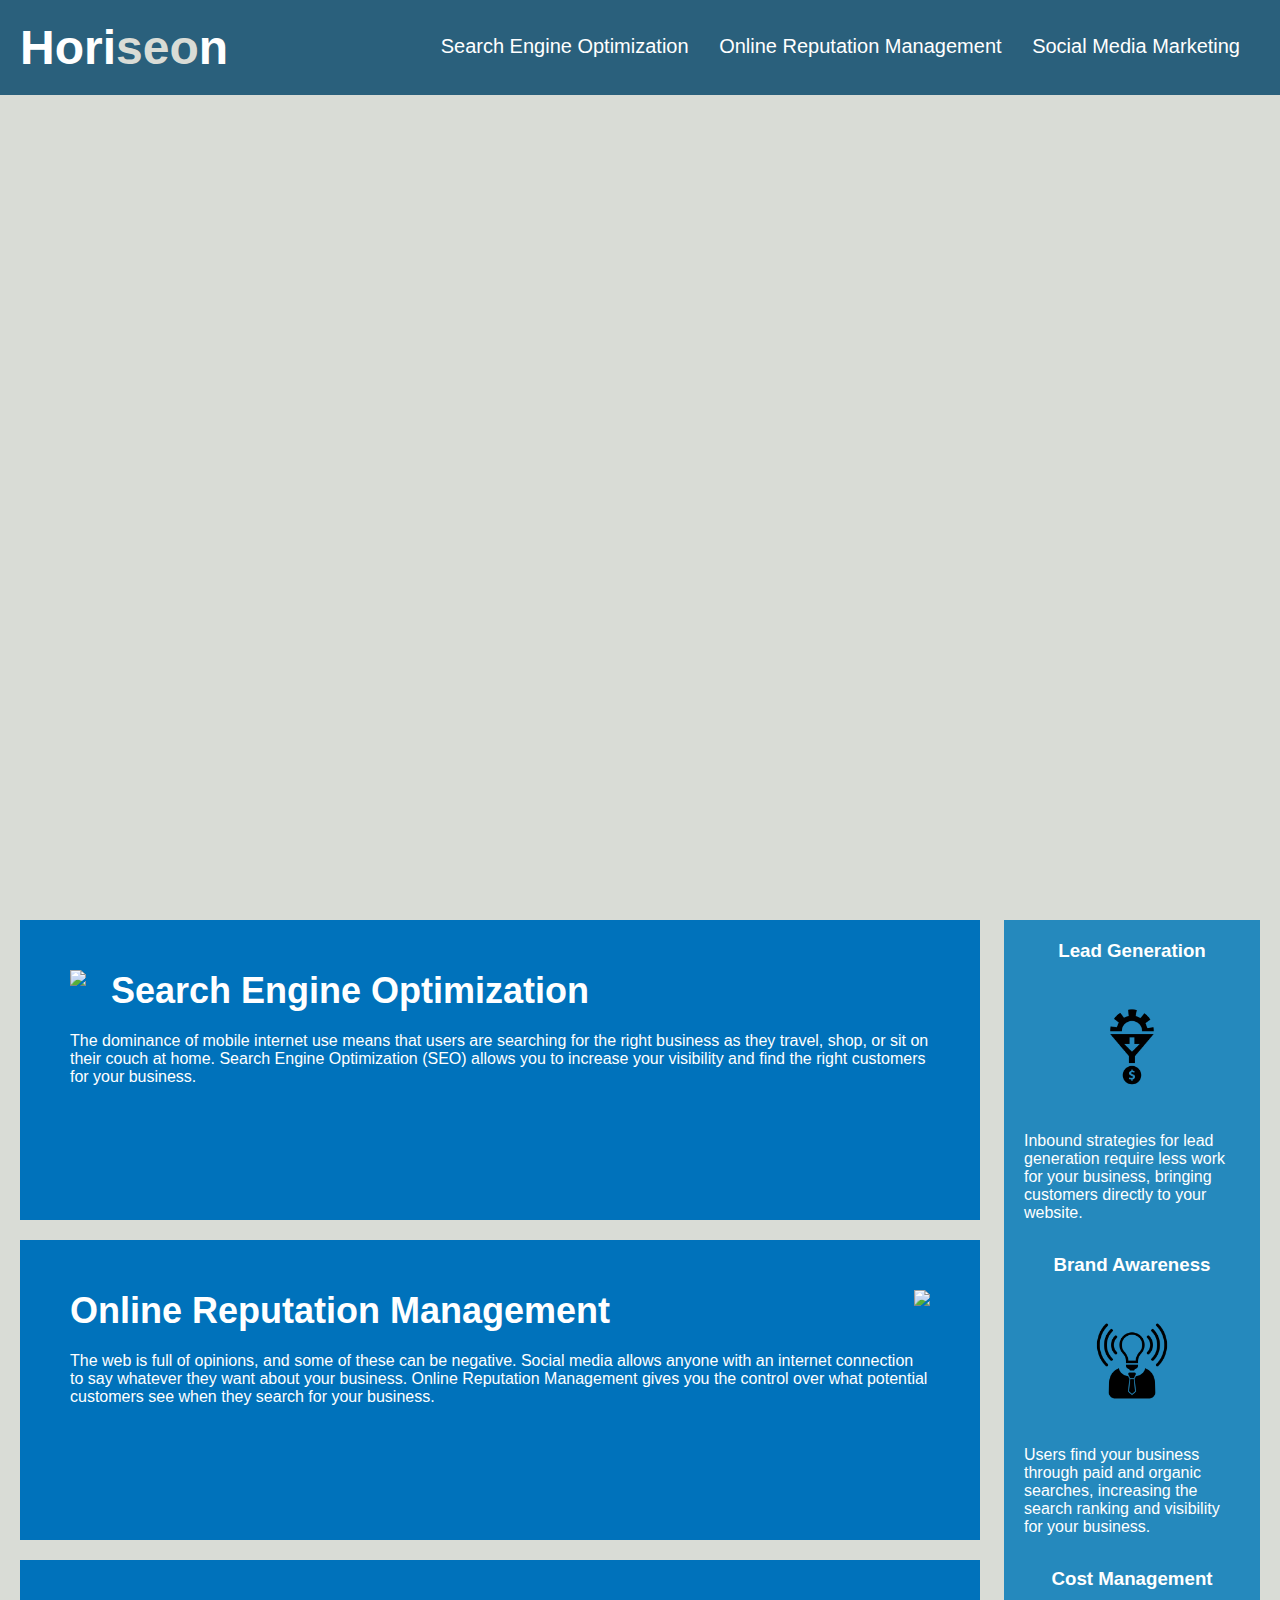
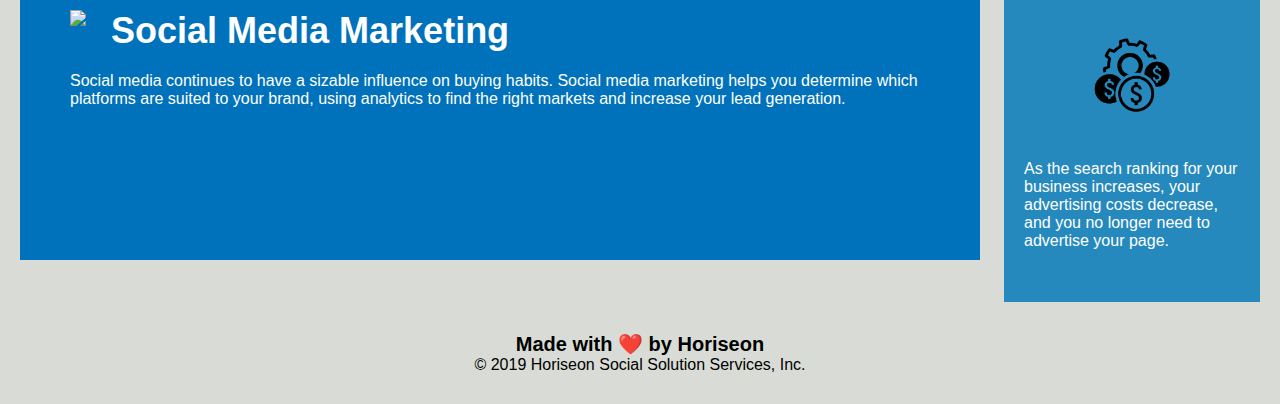
==== Develop/index.html @ 33708aa8 "Add class folders" ====
<!DOCTYPE html>
<html lang="en-us">

<head>
    <meta charset="UTF-8" />
    <link rel="stylesheet" href="./assets/css/style.css">
    <title>website</title>
</head>

<body>
    <div class="header">
        <h1>Hori<span class="seo">seo</span>n</h1>
        <div>
            <ul>
                <li>
                    <a href="#search-engine-optimization">Search Engine Optimization</a>
                </li>
                <li>
                    <a href="#online-reputation-management">Online Reputation Management</a>
                </li>
                <li>
                    <a href="#social-media-marketing">Social Media Marketing</a>
                </li>
            </ul>
        </div>
    </div>
    <div class="hero"></div>
    <div class="content">
        <div class="search-engine-optimization">
            <img src="./assets/images/search-engine-optimization.jpg" class="float-left" />
            <h2>Search Engine Optimization</h2>
            <p>
                The dominance of mobile internet use means that users are searching for the right business as they travel, shop, or sit on their couch at home. Search Engine Optimization (SEO) allows you to increase your visibility and find the right customers for your business.
            </p>
        </div>
        <div id="online-reputation-management" class="online-reputation-management">
            <img src="./assets/images/online-reputation-management.jpg" class="float-right" />
            <h2>Online Reputation Management</h2>
            <p>
                The web is full of opinions, and some of these can be negative. Social media allows anyone with an internet connection to say whatever they want about your business. Online Reputation Management gives you the control over what potential customers see when they search for your business.
            </p>
        </div>
        <div id="social-media-marketing" class="social-media-marketing">
            <img src="./assets/images/social-media-marketing.jpg" class="float-left" />
            <h2>Social Media Marketing</h2>
            <p>
                Social media continues to have a sizable influence on buying habits. Social media marketing helps you determine which platforms are suited to your brand, using analytics to find the right markets and increase your lead generation.
            </p>
        </div>
    </div>
    <div class="benefits">
        <div class="benefit-lead">
            <h3>Lead Generation</h3>
            <img src="./assets/images/lead-generation.png" />
            <p>
                Inbound strategies for lead generation require less work for your business, bringing customers directly to your website.
            </p>
        </div>
        <div class="benefit-brand">
            <h3>Brand Awareness</h3>
            <img src="./assets/images/brand-awareness.png" />
            <p>
                Users find your business through paid and organic searches, increasing the search ranking and visibility for your business.
            </p>
        </div>
        <div class="benefit-cost">
            <h3>Cost Management</h3>
            <img src="./assets/images/cost-management.png" />
            <p>
                As the search ranking for your business increases, your advertising costs decrease, and you no longer need to advertise your page.
            </p>
        </div>
    </div>
    <div class="footer">
        <h2>Made with ❤️️ by Horiseon</h2>
        <p>
            &copy; 2019 Horiseon Social Solution Services, Inc.
        </p>
    </div>
</body>

</html>
---- Develop/assets/css/style.css ----
* {
    box-sizing: border-box;
    padding: 0;
    margin: 0;
}

body {
    background-color: #d9dcd6;
}

.header {
    padding: 20px;
    font-family: 'Trebuchet MS', 'Lucida Sans Unicode', 'Lucida Grande', 'Lucida Sans', Arial, sans-serif;
    background-color: #2a607c;
    color: #ffffff;
}

.header h1 {
    display: inline-block;
    font-size: 48px;
}

.header h1 .seo {
    color: #d9dcd6;
}

.header div {
    padding-top: 15px;
    margin-right: 20px;
    float: right;
    font-family: 'Gill Sans', 'Gill Sans MT', Calibri, 'Trebuchet MS', sans-serif;
    font-size: 20px;
}

.header div ul {
    list-style-type: none;
}

.header div ul li {
    display: inline-block;
    margin-left: 25px;
}

a {
    color: #ffffff;
    text-decoration: none;
}

p {
    font-size: 16px;
}

.hero {
    height: 800px;
    width: 100%;
    margin-bottom: 25px;
    background-image: url("../images/digital-marketing-meeting.jpg");
    background-size: cover;
    background-position: center;
}

.float-left {
    float: left;
    margin-right: 25px;
}

.float-right {
    float: right;
    margin-left: 25px;
}

.content {
    width: 75%;
    display: inline-block;
    margin-left: 20px;
}

.benefits {
    margin-right: 20px;
    padding: 20px;
    clear: both;
    float: right;
    width: 20%;
    height: 100%;
    font-family: 'Gill Sans', 'Gill Sans MT', Calibri, 'Trebuchet MS', sans-serif;
    background-color: #2589bd;
}

.benefit-lead {
    margin-bottom: 32px;
    color: #ffffff;
}

.benefit-brand {
    margin-bottom: 32px;
    color: #ffffff;
}

.benefit-cost {
    margin-bottom: 32px;
    color: #ffffff;
}

.benefit-lead h3 {
    margin-bottom: 10px;
    text-align: center;
}

.benefit-brand h3 {
    margin-bottom: 10px;
    text-align: center;
}

.benefit-cost h3 {
    margin-bottom: 10px;
    text-align: center;
}

.benefit-lead img {
    display: block;
    margin: 10px auto;
    max-width: 150px;
}

.benefit-brand img {
    display: block;
    margin: 10px auto;
    max-width: 150px;
}

.benefit-cost img {
    display: block;
    margin: 10px auto;
    max-width: 150px;
}

.search-engine-optimization {
    margin-bottom: 20px;
    padding: 50px;
    height: 300px;
    font-family: 'Gill Sans', 'Gill Sans MT', Calibri, 'Trebuchet MS', sans-serif;
    background-color: #0072bb;
    color: #ffffff;
}

.online-reputation-management {
    margin-bottom: 20px;
    padding: 50px;
    height: 300px;
    font-family: 'Gill Sans', 'Gill Sans MT', Calibri, 'Trebuchet MS', sans-serif;
    background-color: #0072bb;
    color: #ffffff;
}

.social-media-marketing {
    margin-bottom: 20px;
    padding: 50px;
    height: 300px;
    font-family: 'Gill Sans', 'Gill Sans MT', Calibri, 'Trebuchet MS', sans-serif;
    background-color: #0072bb;
    color: #ffffff;
}

.search-engine-optimization img {
    max-height: 200px;
}

.online-reputation-management img {
    max-height: 200px;
}

.social-media-marketing img {
    max-height: 200px;
}

.search-engine-optimization h2 {
    margin-bottom: 20px;
    font-size: 36px;
}

.online-reputation-management h2 {
    margin-bottom: 20px;
    font-size: 36px;
}

.social-media-marketing h2 {
    margin-bottom: 20px;
    font-size: 36px;
}

.footer {
    padding: 30px;
    clear: both;
    font-family: 'Trebuchet MS', 'Lucida Sans Unicode', 'Lucida Grande', 'Lucida Sans', Arial, sans-serif;
    text-align: center;
}

.footer h2 {
    font-size: 20px;
}
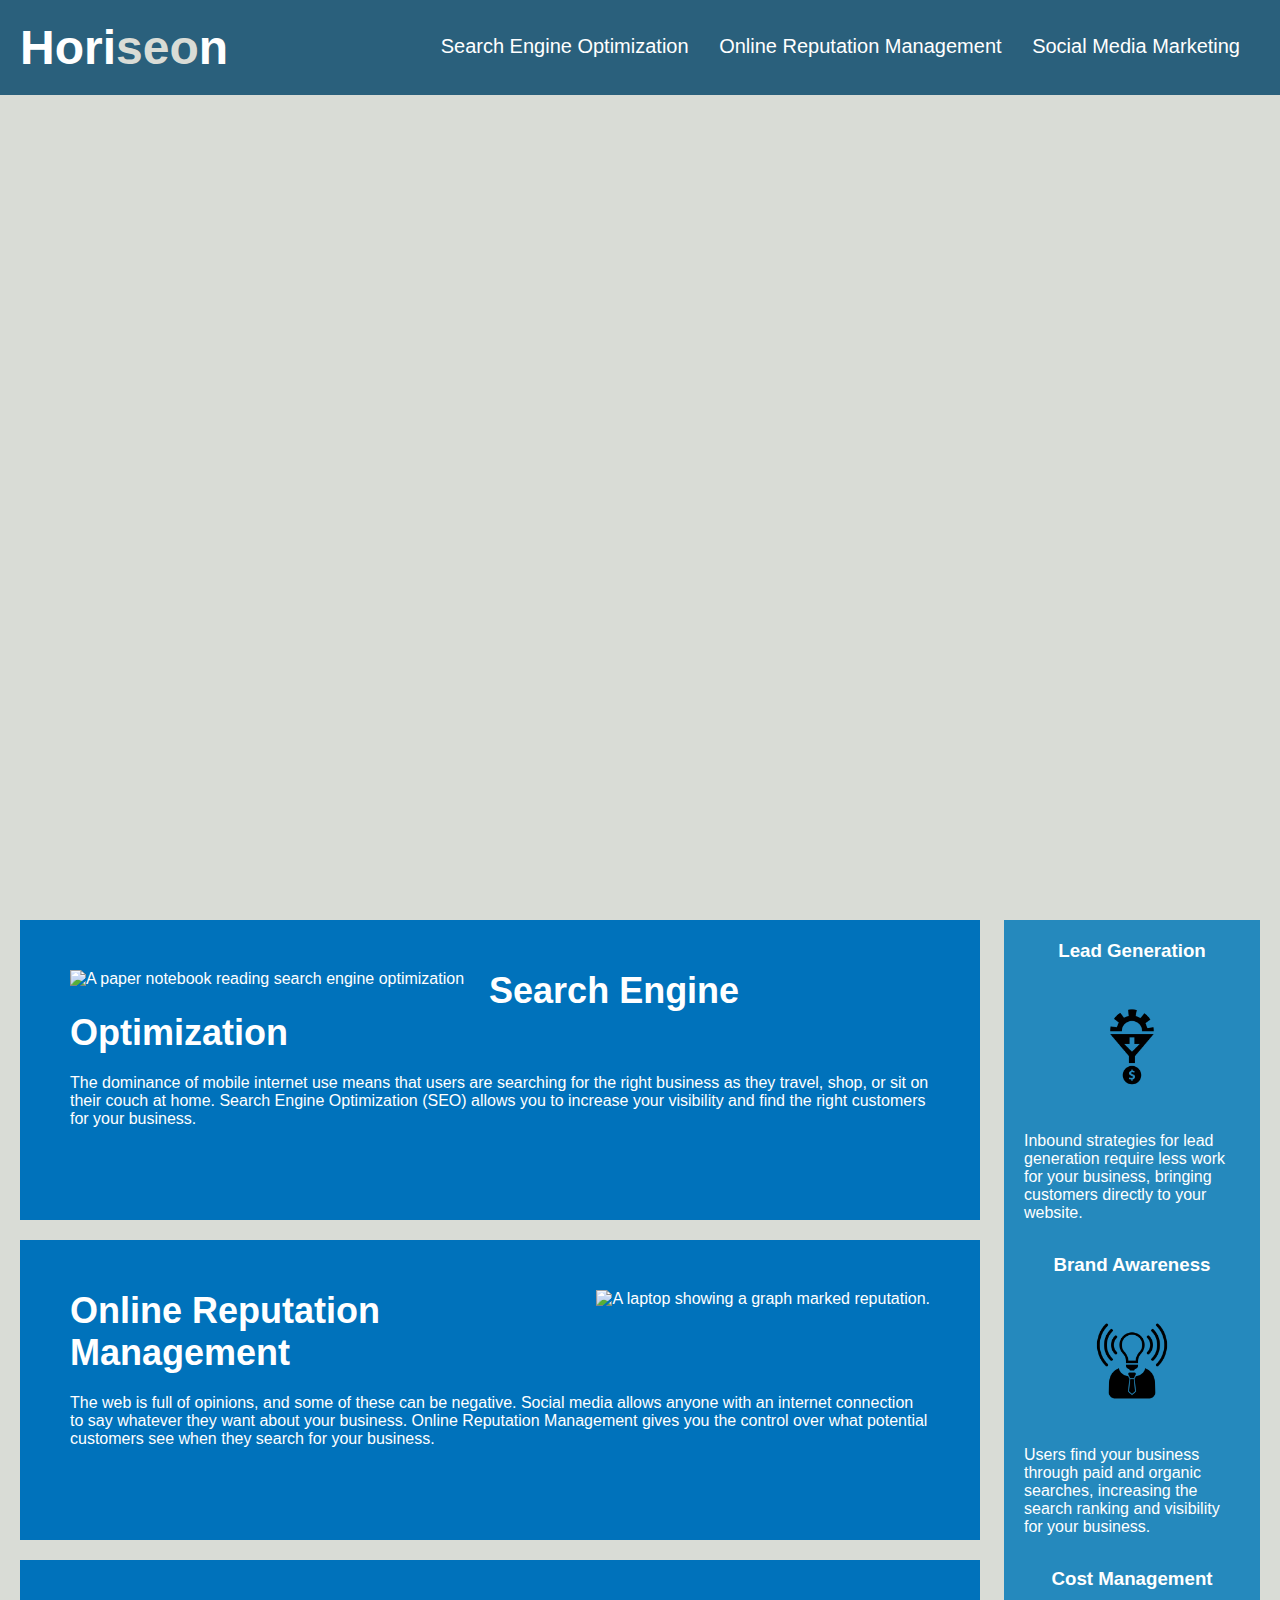
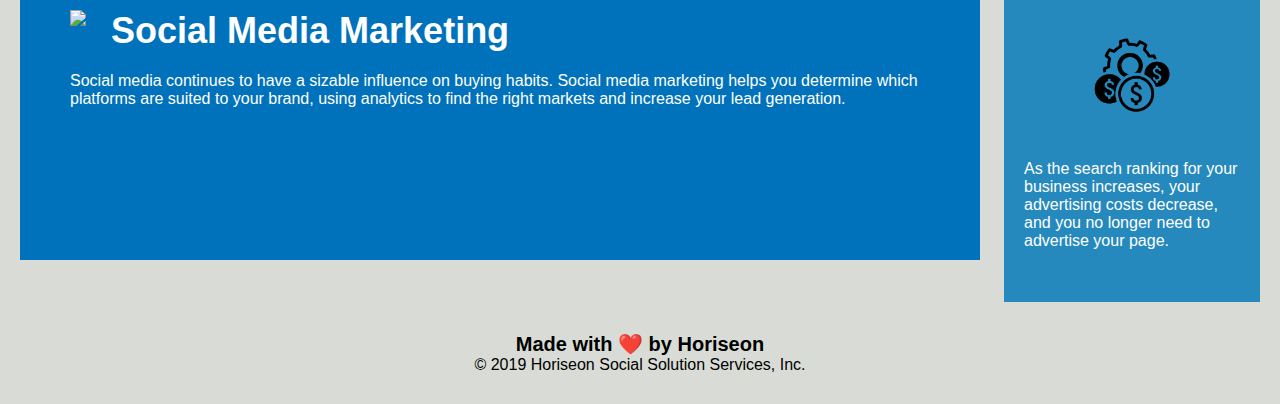
==== commit 5e4205af: "Preliminary refactored files" ====
--- a/Develop/index.html
+++ b/Develop/index.html
@@ -4,13 +4,13 @@
 <head>
     <meta charset="UTF-8" />
     <link rel="stylesheet" href="./assets/css/style.css">
-    <title>website</title>
+    <title>Horiseon Social Solution Services</title>
 </head>
 
 <body>
-    <div class="header">
+    <header>
         <h1>Hori<span class="seo">seo</span>n</h1>
-        <div>
+        <nav>
             <ul>
                 <li>
                     <a href="#search-engine-optimization">Search Engine Optimization</a>
@@ -22,61 +22,61 @@
                     <a href="#social-media-marketing">Social Media Marketing</a>
                 </li>
             </ul>
-        </div>
-    </div>
+        </nav>
+    </header>
     <div class="hero"></div>
-    <div class="content">
-        <div class="search-engine-optimization">
-            <img src="./assets/images/search-engine-optimization.jpg" class="float-left" />
+    <main>
+        <div id="search-engine-optimization">
+            <img src="./assets/images/search-engine-optimization.jpg" class="float-left" alt="A paper notebook reading search engine optimization" />
             <h2>Search Engine Optimization</h2>
             <p>
                 The dominance of mobile internet use means that users are searching for the right business as they travel, shop, or sit on their couch at home. Search Engine Optimization (SEO) allows you to increase your visibility and find the right customers for your business.
             </p>
         </div>
-        <div id="online-reputation-management" class="online-reputation-management">
-            <img src="./assets/images/online-reputation-management.jpg" class="float-right" />
+        <div id="online-reputation-management">
+            <img src="./assets/images/online-reputation-management.jpg" class="float-right" alt="A laptop showing a graph marked reputation." />
             <h2>Online Reputation Management</h2>
             <p>
                 The web is full of opinions, and some of these can be negative. Social media allows anyone with an internet connection to say whatever they want about your business. Online Reputation Management gives you the control over what potential customers see when they search for your business.
             </p>
         </div>
-        <div id="social-media-marketing" class="social-media-marketing">
+        <div id="social-media-marketing">
             <img src="./assets/images/social-media-marketing.jpg" class="float-left" />
             <h2>Social Media Marketing</h2>
             <p>
                 Social media continues to have a sizable influence on buying habits. Social media marketing helps you determine which platforms are suited to your brand, using analytics to find the right markets and increase your lead generation.
             </p>
         </div>
-    </div>
-    <div class="benefits">
-        <div class="benefit-lead">
+    </main>
+    <aside>
+        <div>
             <h3>Lead Generation</h3>
             <img src="./assets/images/lead-generation.png" />
             <p>
                 Inbound strategies for lead generation require less work for your business, bringing customers directly to your website.
             </p>
         </div>
-        <div class="benefit-brand">
+        <div>
             <h3>Brand Awareness</h3>
             <img src="./assets/images/brand-awareness.png" />
             <p>
                 Users find your business through paid and organic searches, increasing the search ranking and visibility for your business.
             </p>
         </div>
-        <div class="benefit-cost">
+        <div>
             <h3>Cost Management</h3>
             <img src="./assets/images/cost-management.png" />
             <p>
                 As the search ranking for your business increases, your advertising costs decrease, and you no longer need to advertise your page.
             </p>
         </div>
-    </div>
-    <div class="footer">
-        <h2>Made with ❤️️ by Horiseon</h2>
+    </aside>
+    <footer>
+        <h4>Made with ❤️️ by Horiseon</h4>
         <p>
             &copy; 2019 Horiseon Social Solution Services, Inc.
         </p>
-    </div>
+    </footer>
 </body>
 
 </html>
--- a/Develop/assets/css/style.css
+++ b/Develop/assets/css/style.css
@@ -8,23 +8,23 @@
     background-color: #d9dcd6;
 }
 
-.header {
+header {
     padding: 20px;
     font-family: 'Trebuchet MS', 'Lucida Sans Unicode', 'Lucida Grande', 'Lucida Sans', Arial, sans-serif;
     background-color: #2a607c;
     color: #ffffff;
 }
 
-.header h1 {
+header>h1 {
     display: inline-block;
     font-size: 48px;
 }
 
-.header h1 .seo {
+header>h1 .seo {
     color: #d9dcd6;
 }
 
-.header div {
+nav {
     padding-top: 15px;
     margin-right: 20px;
     float: right;
@@ -32,11 +32,11 @@
     font-size: 20px;
 }
 
-.header div ul {
+nav ul {
     list-style-type: none;
 }
 
-.header div ul li {
+nav ul li {
     display: inline-block;
     margin-left: 25px;
 }
@@ -69,13 +69,33 @@
     margin-left: 25px;
 }
 
-.content {
+/* Classes used in main body */
+main {
     width: 75%;
     display: inline-block;
     margin-left: 20px;
 }
 
-.benefits {
+main div {
+    margin-bottom: 20px;
+    padding: 50px;
+    height: 300px;
+    font-family: 'Gill Sans', 'Gill Sans MT', Calibri, 'Trebuchet MS', sans-serif;
+    background-color: #0072bb;
+    color: #ffffff;
+}
+
+main div img {
+    max-height: 200px;
+}
+
+main div h2 {
+    margin-bottom: 20px;
+    font-size: 36px;
+}
+
+/* Classes used in the sidebar */
+aside {
     margin-right: 20px;
     padding: 20px;
     clear: both;
@@ -86,115 +106,30 @@
     background-color: #2589bd;
 }
 
-.benefit-lead {
+aside div {
     margin-bottom: 32px;
     color: #ffffff;
 }
 
-.benefit-brand {
-    margin-bottom: 32px;
-    color: #ffffff;
-}
-
-.benefit-cost {
-    margin-bottom: 32px;
-    color: #ffffff;
-}
-
-.benefit-lead h3 {
+aside div>h3 {
     margin-bottom: 10px;
     text-align: center;
 }
 
-.benefit-brand h3 {
-    margin-bottom: 10px;
-    text-align: center;
-}
-
-.benefit-cost h3 {
-    margin-bottom: 10px;
-    text-align: center;
-}
-
-.benefit-lead img {
+aside div>img {
     display: block;
     margin: 10px auto;
     max-width: 150px;
 }
 
-.benefit-brand img {
-    display: block;
-    margin: 10px auto;
-    max-width: 150px;
-}
-
-.benefit-cost img {
-    display: block;
-    margin: 10px auto;
-    max-width: 150px;
-}
-
-.search-engine-optimization {
-    margin-bottom: 20px;
-    padding: 50px;
-    height: 300px;
-    font-family: 'Gill Sans', 'Gill Sans MT', Calibri, 'Trebuchet MS', sans-serif;
-    background-color: #0072bb;
-    color: #ffffff;
-}
-
-.online-reputation-management {
-    margin-bottom: 20px;
-    padding: 50px;
-    height: 300px;
-    font-family: 'Gill Sans', 'Gill Sans MT', Calibri, 'Trebuchet MS', sans-serif;
-    background-color: #0072bb;
-    color: #ffffff;
-}
-
-.social-media-marketing {
-    margin-bottom: 20px;
-    padding: 50px;
-    height: 300px;
-    font-family: 'Gill Sans', 'Gill Sans MT', Calibri, 'Trebuchet MS', sans-serif;
-    background-color: #0072bb;
-    color: #ffffff;
-}
-
-.search-engine-optimization img {
-    max-height: 200px;
-}
-
-.online-reputation-management img {
-    max-height: 200px;
-}
-
-.social-media-marketing img {
-    max-height: 200px;
-}
-
-.search-engine-optimization h2 {
-    margin-bottom: 20px;
-    font-size: 36px;
-}
-
-.online-reputation-management h2 {
-    margin-bottom: 20px;
-    font-size: 36px;
-}
-
-.social-media-marketing h2 {
-    margin-bottom: 20px;
-    font-size: 36px;
-}
-
-.footer {
+/* Classes used in the footer */
+footer {
     padding: 30px;
     clear: both;
     font-family: 'Trebuchet MS', 'Lucida Sans Unicode', 'Lucida Grande', 'Lucida Sans', Arial, sans-serif;
     text-align: center;
 }
 
-.footer h2 {
+footer>h4 {
     font-size: 20px;
 }
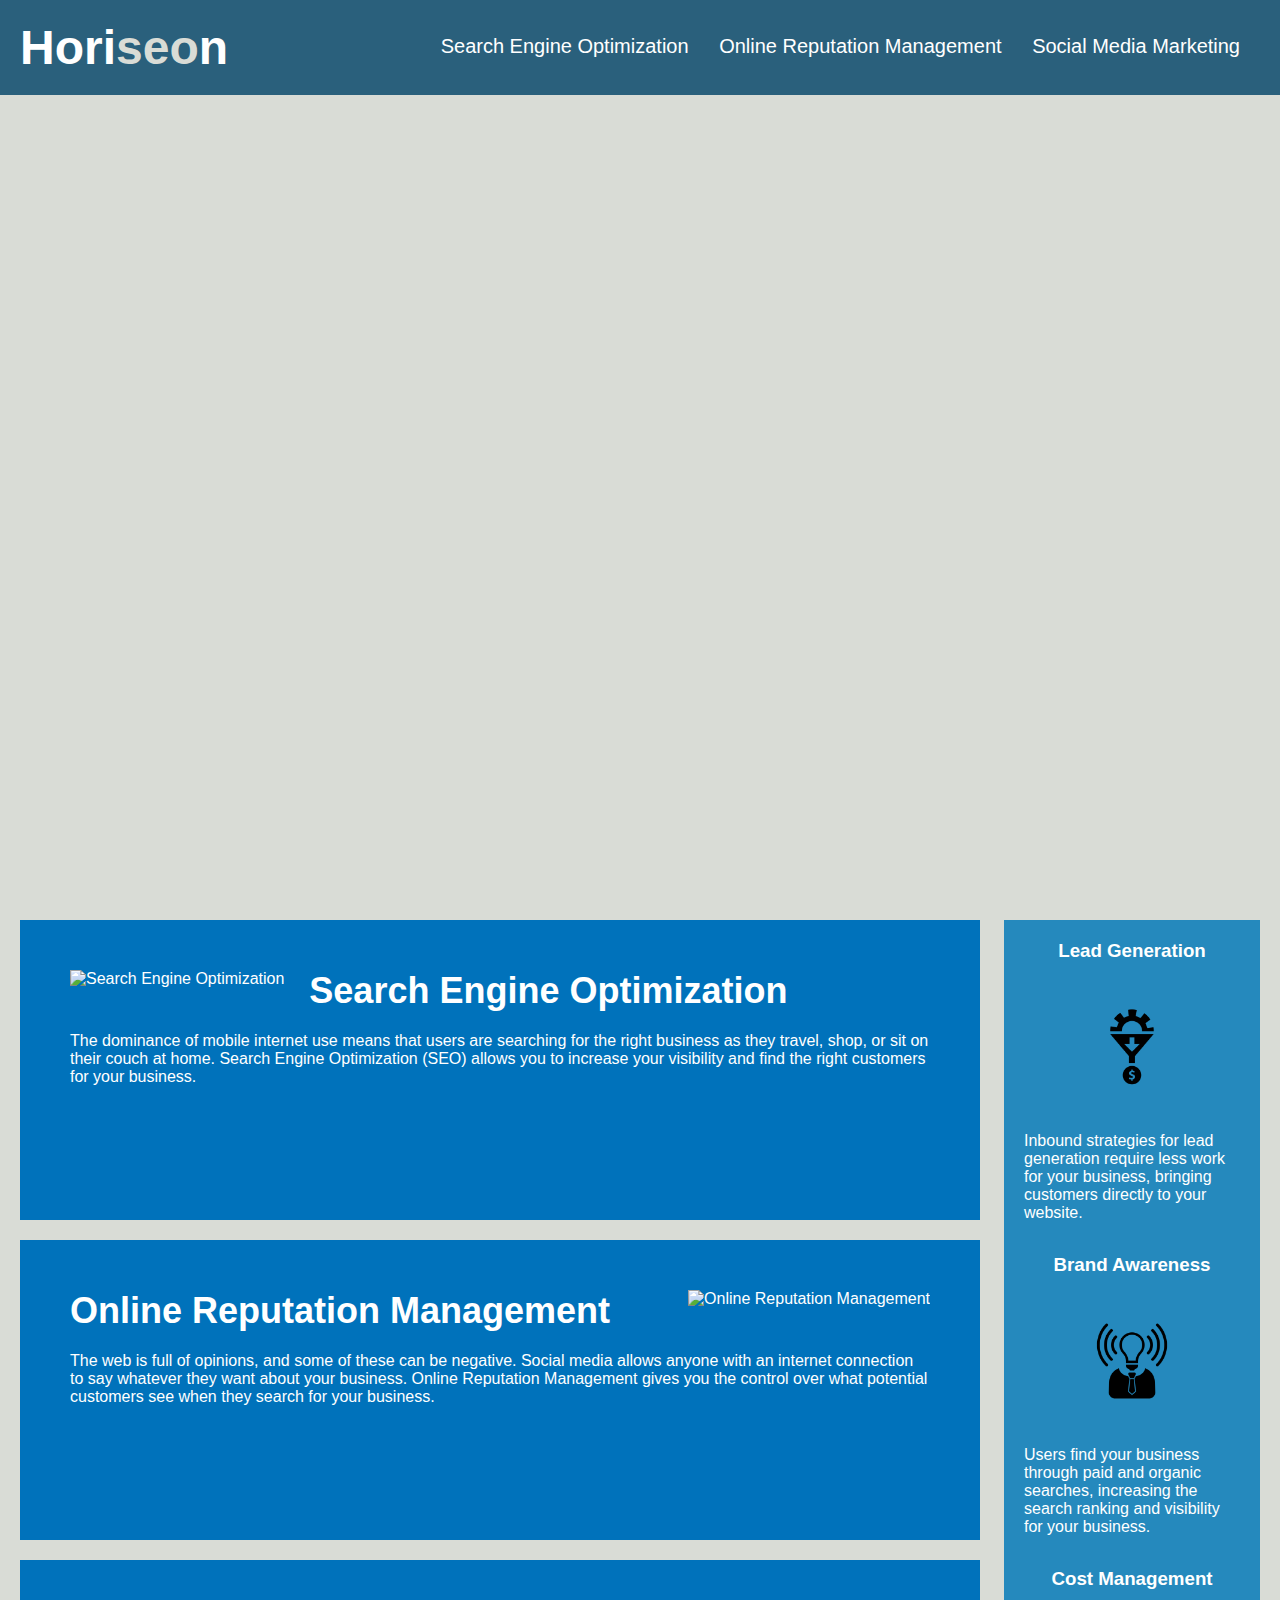
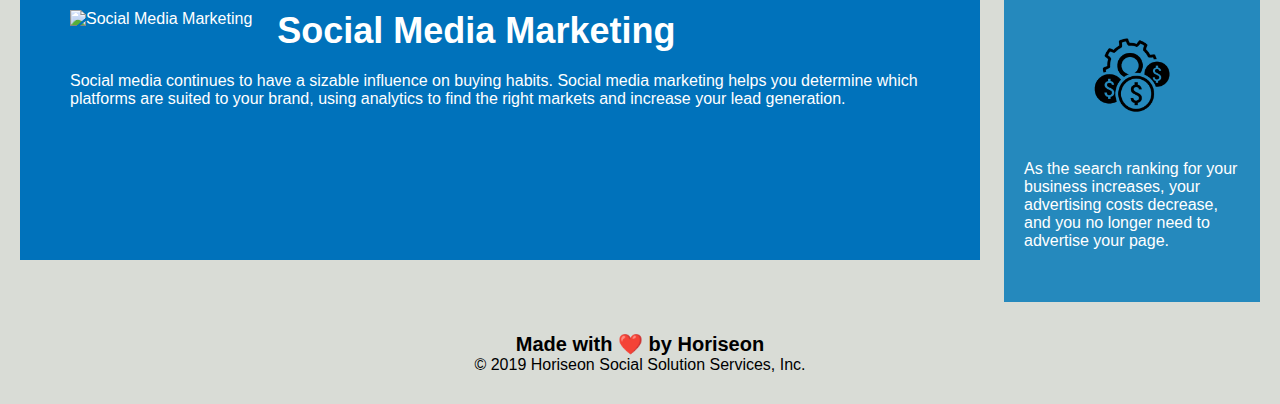
==== commit 7cc41177: "Added image alt text" ====
--- a/Develop/index.html
+++ b/Develop/index.html
@@ -27,21 +27,21 @@
     <div class="hero"></div>
     <main>
         <div id="search-engine-optimization">
-            <img src="./assets/images/search-engine-optimization.jpg" class="float-left" alt="A paper notebook reading search engine optimization" />
+            <img src="./assets/images/search-engine-optimization.jpg" class="float-left" alt="Search Engine Optimization" />
             <h2>Search Engine Optimization</h2>
             <p>
                 The dominance of mobile internet use means that users are searching for the right business as they travel, shop, or sit on their couch at home. Search Engine Optimization (SEO) allows you to increase your visibility and find the right customers for your business.
             </p>
         </div>
         <div id="online-reputation-management">
-            <img src="./assets/images/online-reputation-management.jpg" class="float-right" alt="A laptop showing a graph marked reputation." />
+            <img src="./assets/images/online-reputation-management.jpg" class="float-right" alt="Online Reputation Management" />
             <h2>Online Reputation Management</h2>
             <p>
                 The web is full of opinions, and some of these can be negative. Social media allows anyone with an internet connection to say whatever they want about your business. Online Reputation Management gives you the control over what potential customers see when they search for your business.
             </p>
         </div>
         <div id="social-media-marketing">
-            <img src="./assets/images/social-media-marketing.jpg" class="float-left" />
+            <img src="./assets/images/social-media-marketing.jpg" class="float-left" alt="Social Media Marketing" />
             <h2>Social Media Marketing</h2>
             <p>
                 Social media continues to have a sizable influence on buying habits. Social media marketing helps you determine which platforms are suited to your brand, using analytics to find the right markets and increase your lead generation.
@@ -51,21 +51,21 @@
     <aside>
         <div>
             <h3>Lead Generation</h3>
-            <img src="./assets/images/lead-generation.png" />
+            <img src="./assets/images/lead-generation.png" alt="Lead Generation" />
             <p>
                 Inbound strategies for lead generation require less work for your business, bringing customers directly to your website.
             </p>
         </div>
         <div>
             <h3>Brand Awareness</h3>
-            <img src="./assets/images/brand-awareness.png" />
+            <img src="./assets/images/brand-awareness.png" alt="Brand Awareness" />
             <p>
                 Users find your business through paid and organic searches, increasing the search ranking and visibility for your business.
             </p>
         </div>
         <div>
             <h3>Cost Management</h3>
-            <img src="./assets/images/cost-management.png" />
+            <img src="./assets/images/cost-management.png" alt="Cost Management" />
             <p>
                 As the search ranking for your business increases, your advertising costs decrease, and you no longer need to advertise your page.
             </p>
